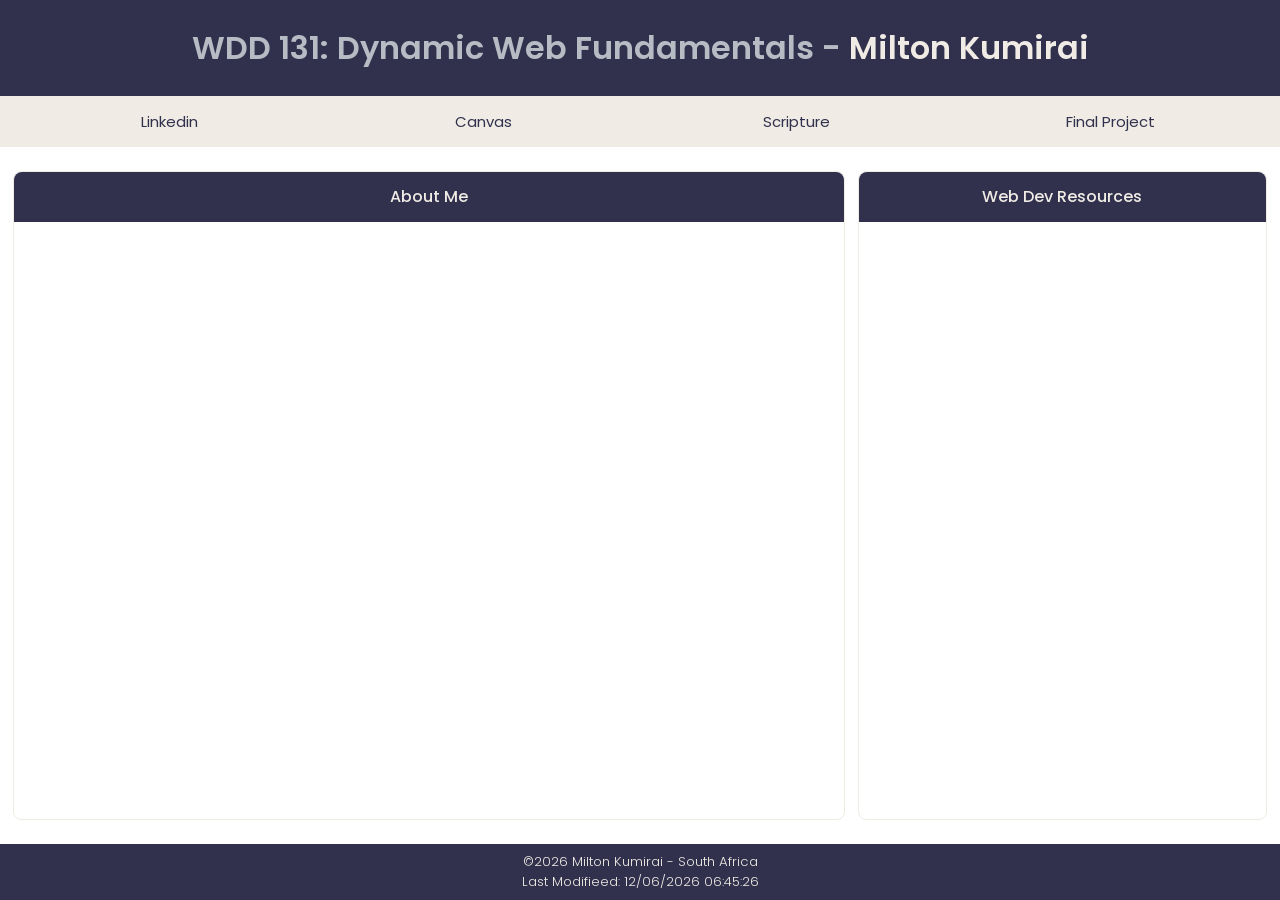
==== index.html @ dbc8278f "Add footer flex styles" ====
<!DOCTYPE html>
<html lang="en">

<head>
    <meta charset="UTF-8">
    <meta name="viewport" content="width=device-width, initial-scale=1.0">
    <title>WDD 131 – Dynamic Web Fundamentals - Milton Kumirai</title>
    <meta name="description" content="Milton Kumirai 's Home page for WDD 131 – Dynamic Web Fundamentals course">
    <meta name="author" content="Milton Kumirai">
    <script src="scripts/getdates.js" defer></script>
    <link rel="preconnect" href="https://fonts.googleapis.com">
    <link rel="preconnect" href="https://fonts.gstatic.com" crossorigin>
    <link
        href="https://fonts.googleapis.com/css2?family=Poppins:ital,wght@0,100;0,200;0,300;0,400;0,500;0,600;0,700;0,800;0,900;1,100;1,200;1,300;1,400;1,500;1,600;1,700;1,800;1,900&display=swap"
        rel="stylesheet">
    <link rel="stylesheet" href="styles/base.css">
</head>

<body>
    <div class="container">
        <header>
            <h1>WDD 131: Dynamic Web Fundamentals - <span>Milton Kumirai</span></h1>
            <nav>
                <ul>
                    <li><a href="https://www/linkedin.com/in/miltonkumirai">Linkedin</a></li>
                    <li><a href="https://byupw.instructure.com/">Canvas</a></li>
                    <li><a
                            href="https://www.churchofjesuschrist.org/study/scriptures/bofm/1-ne/1?lang=eng ">Scripture</a>
                    </li>
                    <li><a href="#">Final Project</a></li>
                </ul>
            </nav>
        </header>
        <main>
            <section class="card one">
                <h2>About Me</h2>
            </section>
            <section class="card two">
                <h2>Web Dev Resources</h2>
            </section>
        </main>
        <footer>
            <p>&copy;<span id="currentyear"></span> Milton Kumirai - South Africa</p>
            <p>Last Modifieed: <span id="lastModified"><span></p>
        </footer>
    </div>
</body>

</html>
---- styles/base.css ----
*{
  margin: 0;
  padding: 0;
  box-sizing: border-box;
}

body{
    font-family: "Poppins", sans-serif;
    font-style: normal;
    height: 100vh;
  }
  
  .container{
    display: flex;
    flex-direction: column;
    justify-content: space-between;
    height: 100%;
  }

  :root{
    /* --primary-color: #161A30; */
    --primary-color: #31304D;
    --accent-color-1: #B6BBC4;
    --accent-color-2: #F0ECE5;
  }

  header{
    background-color: var(--primary-color);
    color: var(--accent-color-1);
  }

  header h1{
    text-align: center;
    padding: 1.5rem;
    font-weight: 600;
  }

  header h1 span{
    color: var(--accent-color-2);
  }

  nav{
    background-color: var(--accent-color-2);
    padding: 0.8rem;
  }

  nav ul{
    display: flex;
  }

  nav ul li{
    flex: 1 1 100%;
    list-style-type: none;
    text-align: center;
  }

  nav a{
    text-decoration: none;
    color: var(--primary-color);
    font-size: calc(0.85rem + 0.1vw);
  }

  nav a:hover{
    background-color: var(--primary-color);
    color: var(--accent-color-2);
    padding: 0.2rem 1.4rem;
    border-radius: 0.2rem;
  }

  main{
    width: 98%;
    height: 100%;
    margin: 1.5rem auto;
    display: grid;
    grid-template-columns: repeat(3, 1fr);
    grid-template-rows: repeat(12, 1fr);
    gap: 0.8rem;
  }

  .card{
    border: 1px solid var(--accent-color-2);
    border-radius: 0.5rem;
  }

  main .one {
    grid-column: 1 / 3;
    grid-row: 1 / -1;
  }
  main .two{
    grid-column: 3 / 4;
    grid-row: 1 / -1;
  }

  .card h2{
    background-color: var(--primary-color);
    color: var(--accent-color-2);
    padding: 0.8rem;
    text-align: center;
    font-size: 1rem;
    font-weight: 500;
    border-radius: 0.5rem 0.5rem 0 0;
  }


  footer{
    background-color: var(--primary-color);
    color: var(--accent-color-2);
    padding: 0.5rem;
    display: flex;
    flex-direction: column;
    align-items: center;
    justify-content: space-around;
  }

  footer p{
    font-size: calc(.75em + 0.1vw);
    font-weight: 300;
  }
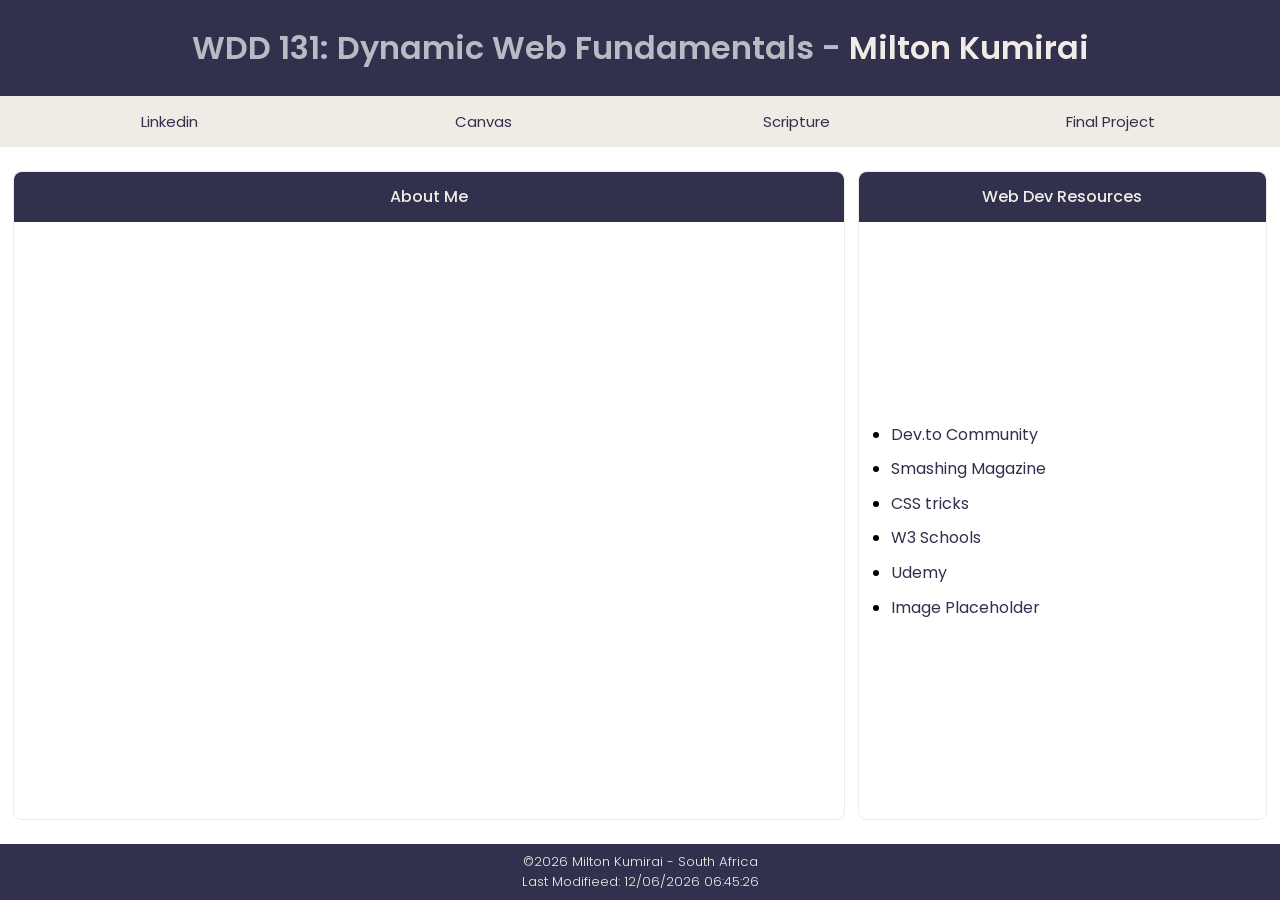
==== commit 2ad9b329: "Customize the appearance and formatting of unordered lists using CSS styling techniques" ====
--- a/index.html
+++ b/index.html
@@ -37,6 +37,15 @@
             </section>
             <section class="card two">
                 <h2>Web Dev Resources</h2>
+                <ul>
+                    <li><a href="#">Dev.to Community</a></li>
+                    <li><a href="#">Smashing Magazine</a></li>
+                    <li><a href="#">CSS tricks</a></li>
+                    <li><a href="#">W3 Schools</a></li>
+                    <li><a href="#">Udemy</a></li>
+                    <li><a href="#">Image Placeholder</a></li>
+
+                </ul>
             </section>
         </main>
         <footer>
--- a/styles/base.css
+++ b/styles/base.css
@@ -2,6 +2,11 @@
   margin: 0;
   padding: 0;
   box-sizing: border-box;
+}
+
+a{
+  text-decoration: none;
+  color: var(--primary-color);
 }
 
 body{
@@ -89,6 +94,21 @@
   main .two{
     grid-column: 3 / 4;
     grid-row: 1 / -1;
+    display: flex;
+    flex-direction: column;
+  }
+
+  main .two ul{
+    margin:  auto 2rem;
+    align-self: flex-start;
+  }
+
+  main .two li{
+    margin: 0.6rem 0;
+  }
+
+  main .two li:hover{
+    text-decoration: underline;
   }
 
   .card h2{
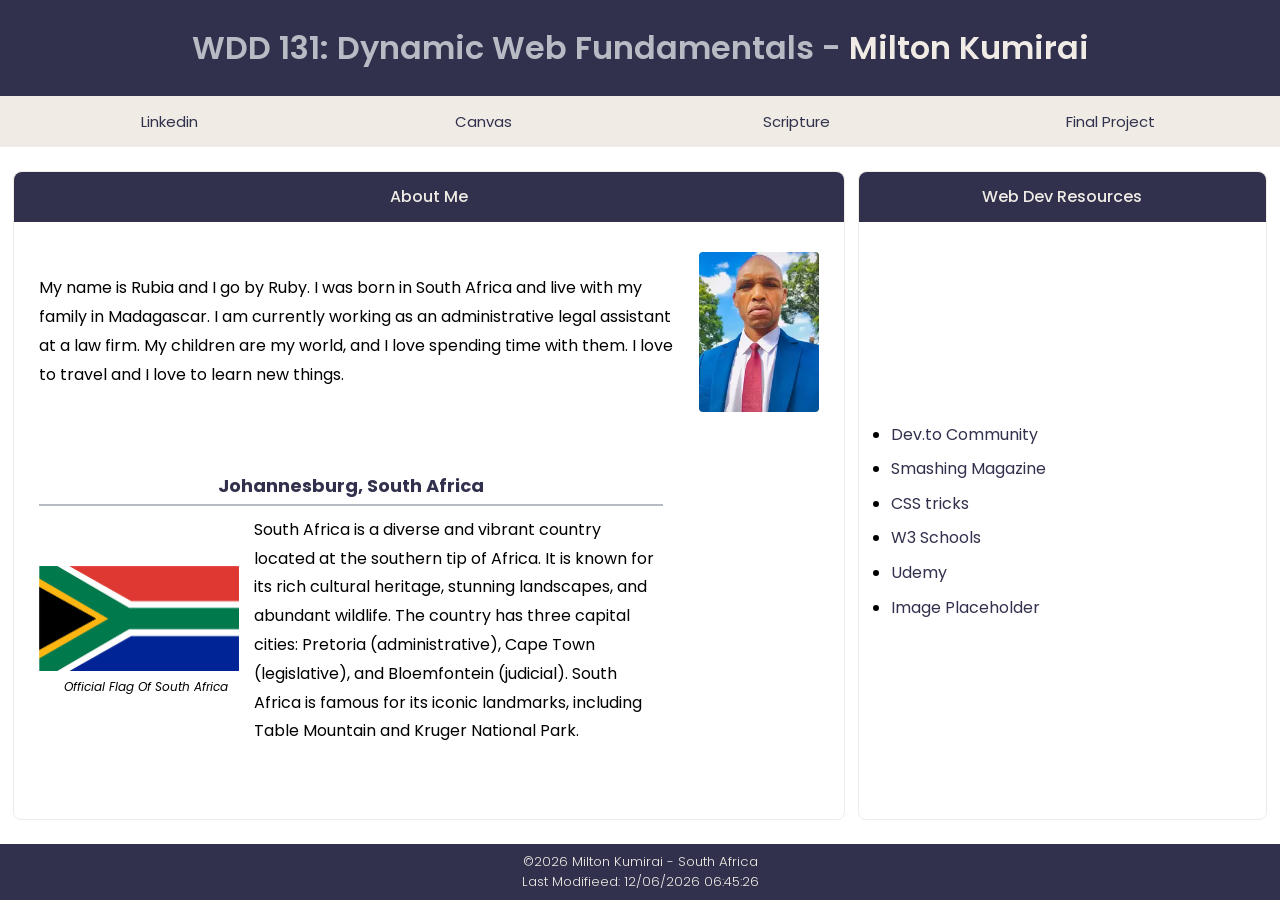
==== commit 0a8fabc2: "Include profile and country details, then apply styling for a well-structured design." ====
--- a/index.html
+++ b/index.html
@@ -34,6 +34,30 @@
         <main>
             <section class="card one">
                 <h2>About Me</h2>
+                <div class="about-me">
+                    <div class="about-text">
+                        <p>My name is Rubia and I go by Ruby. I was born in South Africa and live with my family in
+                            Madagascar.
+                            I am currently working as an administrative legal assistant at a law firm. My children are
+                            my world,
+                            and I love spending time with them. I love to travel and I love to learn new things.</p>
+                    </div>
+                    <img src="images/milton.webp" alt="Profile Photo" class="profile-img">
+                </div>
+                <div class="location-info">
+                    <div class="location-title">Johannesburg, South Africa</div>
+                    <div class="location-content">
+                        <figure>
+                            <img src="images/south african flag.jpg" alt="Madagascar Flag" class="flag">
+                            <figcaption>Official Flag Of South Africa</figcaption>
+                        </figure>
+                        <p>South Africa is a diverse and vibrant country located at the southern tip of Africa. It is
+                            known for its rich cultural heritage, stunning landscapes, and abundant wildlife. The
+                            country has three capital cities: Pretoria (administrative), Cape Town (legislative), and
+                            Bloemfontein (judicial). South Africa is famous for its iconic landmarks, including Table
+                            Mountain and Kruger National Park.</p>
+                    </div>
+                </div>
             </section>
             <section class="card two">
                 <h2>Web Dev Resources</h2>
@@ -44,7 +68,6 @@
                     <li><a href="#">W3 Schools</a></li>
                     <li><a href="#">Udemy</a></li>
                     <li><a href="#">Image Placeholder</a></li>
-
                 </ul>
             </section>
         </main>
--- a/styles/base.css
+++ b/styles/base.css
@@ -82,6 +82,11 @@
     gap: 0.8rem;
   }
 
+  main p{
+    line-height: 1.8;
+    text-align: left;
+  }
+
   .card{
     border: 1px solid var(--accent-color-2);
     border-radius: 0.5rem;
@@ -90,6 +95,8 @@
   main .one {
     grid-column: 1 / 3;
     grid-row: 1 / -1;
+    display: flex;
+    flex-direction: column;
   }
   main .two{
     grid-column: 3 / 4;
@@ -110,8 +117,62 @@
   main .two li:hover{
     text-decoration: underline;
   }
+   
+.about-me {
+    display: flex;
+    align-items: center;
+    justify-content: space-between;
+    max-width: 800px;
+    margin: 20px auto;
+    padding: 10px;
+}
 
-  .card h2{
+.about-text {
+    flex: 1;
+    padding-right: 20px;
+}
+
+.profile-img {
+    width: 120px;
+    height: auto;
+    border-radius: 4px;
+}
+
+.location-info {
+    max-width: 800px;
+    margin: 20px auto;
+    padding: 10px;
+}
+
+.location-title {
+    font-size: 18px;
+    font-weight: bold;
+    border-bottom: 2px solid var(--accent-color-1);
+    padding-bottom: 5px;
+    color: var(--primary-color);
+    text-align: center;
+    width: 80%;
+}
+
+.location-content {
+  width: 80%;
+    display: flex;
+    align-items: center;
+    margin-top: 10px;
+}
+
+.flag {
+    width: 200px;
+    margin-right: 15px;
+}
+
+figcaption {
+    font-size: 12px;
+    font-style: italic;
+    text-align: center;
+}
+
+.card h2{
     background-color: var(--primary-color);
     color: var(--accent-color-2);
     padding: 0.8rem;
@@ -119,10 +180,10 @@
     font-size: 1rem;
     font-weight: 500;
     border-radius: 0.5rem 0.5rem 0 0;
-  }
+}
 
 
-  footer{
+footer{
     background-color: var(--primary-color);
     color: var(--accent-color-2);
     padding: 0.5rem;
@@ -130,9 +191,9 @@
     flex-direction: column;
     align-items: center;
     justify-content: space-around;
-  }
+}
 
-  footer p{
+footer p{
     font-size: calc(.75em + 0.1vw);
     font-weight: 300;
-  }
+}
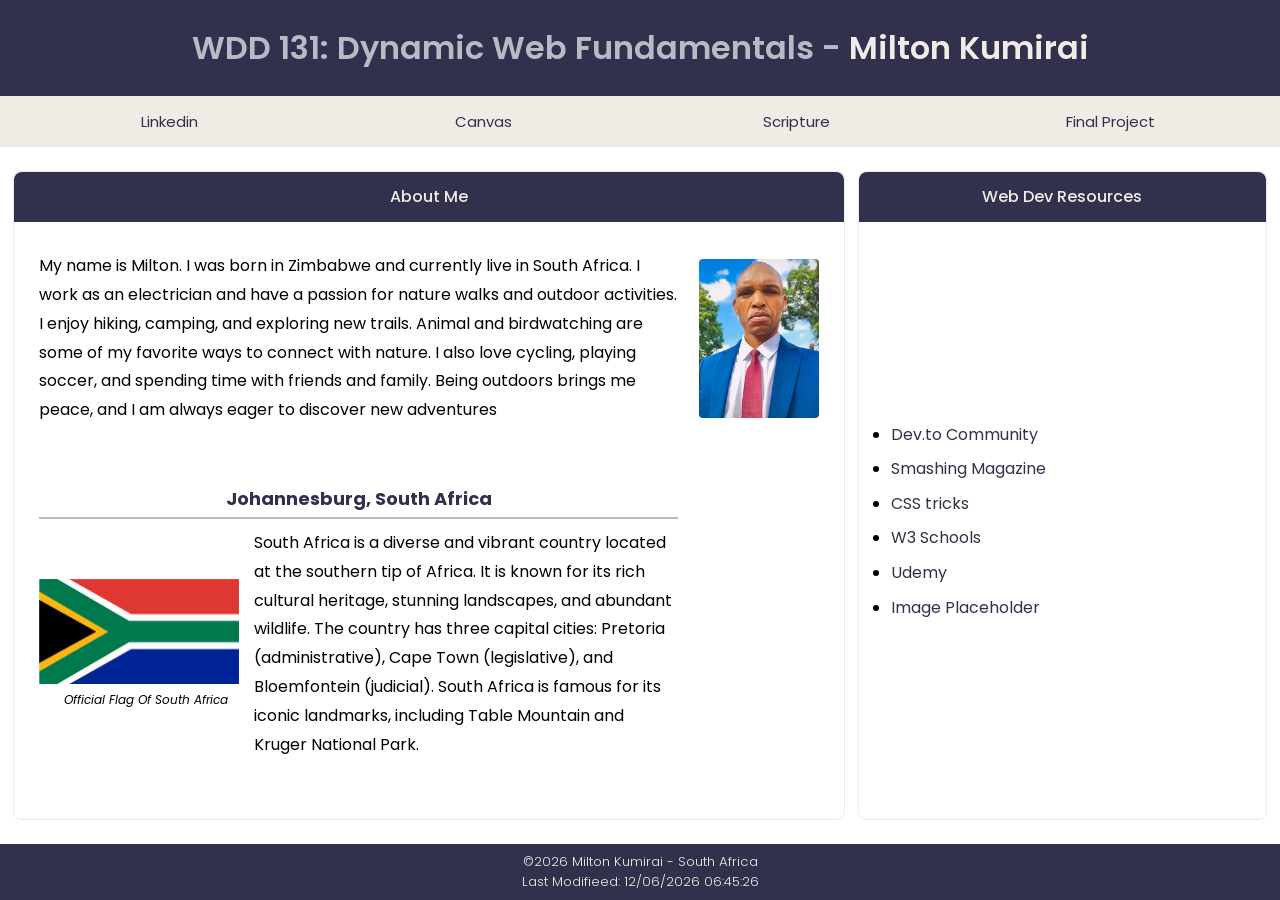
==== commit 05dfe78c: "Replace dummy content" ====
--- a/index.html
+++ b/index.html
@@ -36,11 +36,11 @@
                 <h2>About Me</h2>
                 <div class="about-me">
                     <div class="about-text">
-                        <p>My name is Rubia and I go by Ruby. I was born in South Africa and live with my family in
-                            Madagascar.
-                            I am currently working as an administrative legal assistant at a law firm. My children are
-                            my world,
-                            and I love spending time with them. I love to travel and I love to learn new things.</p>
+                        <p>My name is Milton. I was born in Zimbabwe and currently live in South Africa. I work as an
+                            electrician and have a passion for nature walks and outdoor activities. I enjoy hiking,
+                            camping, and exploring new trails. Animal and birdwatching are some of my favorite ways to
+                            connect with nature. I also love cycling, playing soccer, and spending time with friends and
+                            family. Being outdoors brings me peace, and I am always eager to discover new adventures</p>
                     </div>
                     <img src="images/milton.webp" alt="Profile Photo" class="profile-img">
                 </div>
--- a/styles/base.css
+++ b/styles/base.css
@@ -151,11 +151,11 @@
     padding-bottom: 5px;
     color: var(--primary-color);
     text-align: center;
-    width: 80%;
+    width: 82%;
 }
 
 .location-content {
-  width: 80%;
+  width: 82%;
     display: flex;
     align-items: center;
     margin-top: 10px;
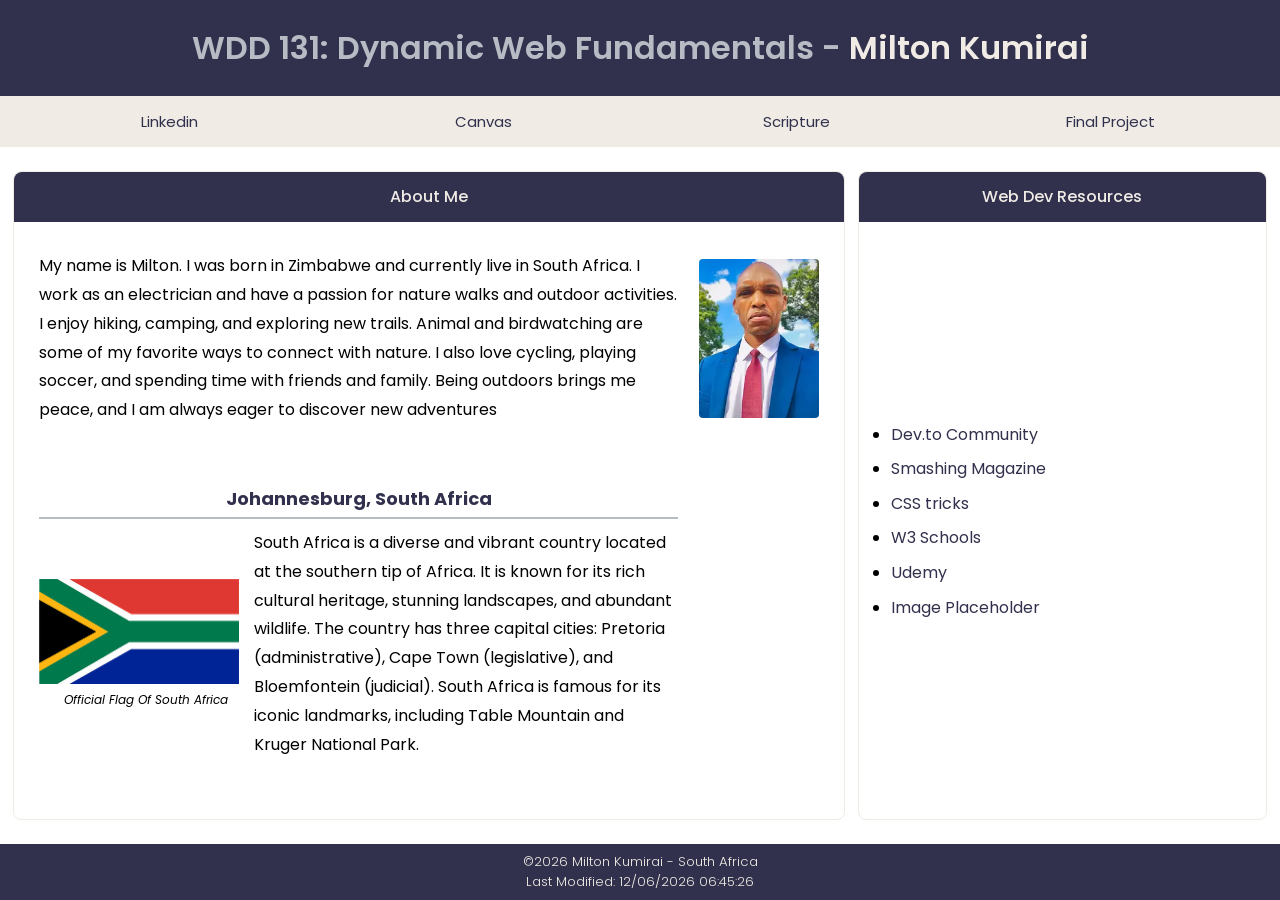
==== commit ee51f92e: "Fix image naming and unclosed tag" ====
--- a/index.html
+++ b/index.html
@@ -48,7 +48,7 @@
                     <div class="location-title">Johannesburg, South Africa</div>
                     <div class="location-content">
                         <figure>
-                            <img src="images/south african flag.jpg" alt="Madagascar Flag" class="flag">
+                            <img src="images/south_african_flag.jpg" alt="South Africa Flag" class="flag">
                             <figcaption>Official Flag Of South Africa</figcaption>
                         </figure>
                         <p>South Africa is a diverse and vibrant country located at the southern tip of Africa. It is
@@ -73,7 +73,7 @@
         </main>
         <footer>
             <p>&copy;<span id="currentyear"></span> Milton Kumirai - South Africa</p>
-            <p>Last Modifieed: <span id="lastModified"><span></p>
+            <p>Last Modified: <span id="lastModified"></span></p>
         </footer>
     </div>
 </body>
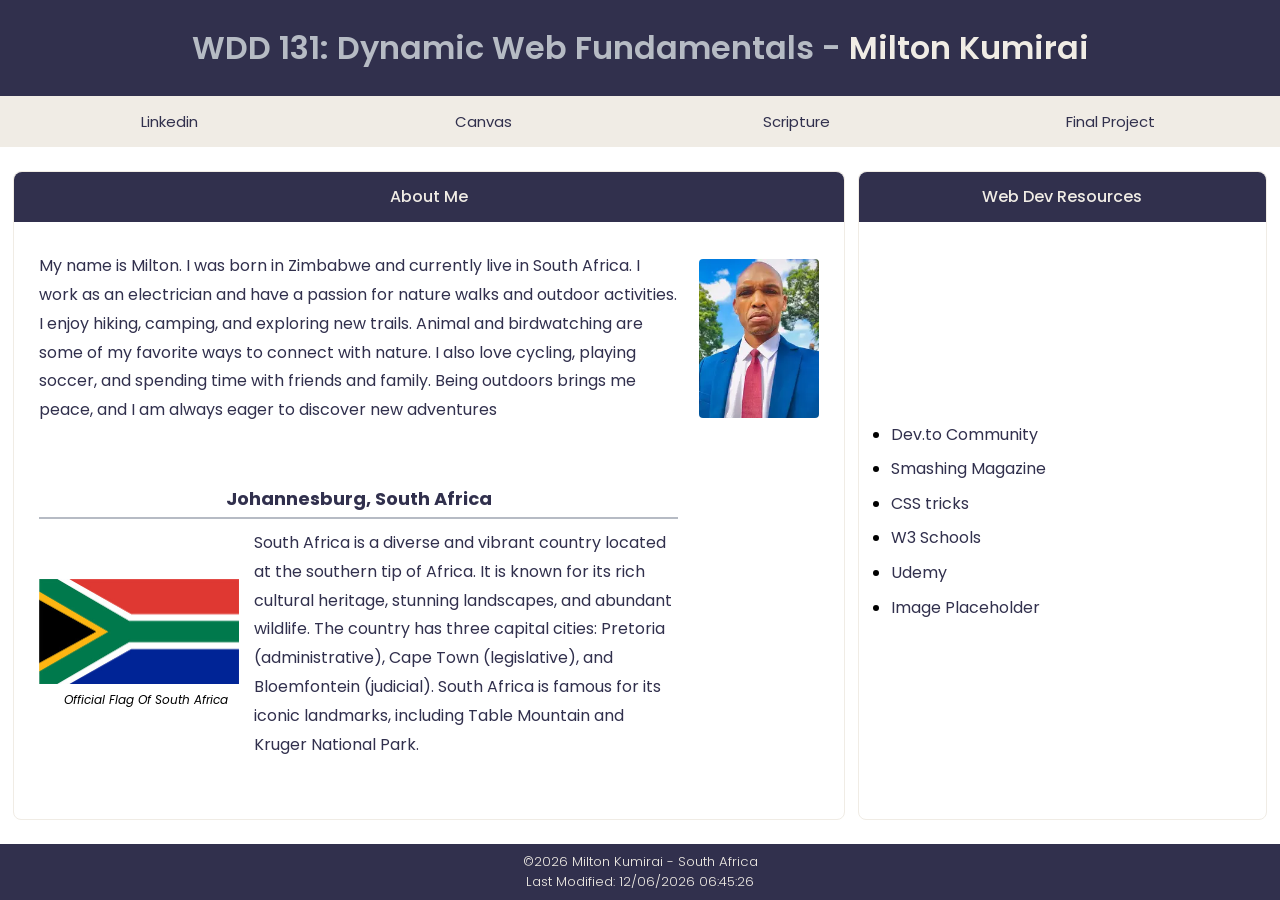
==== commit b9997286: "Fix image naming" ====
--- a/index.html
+++ b/index.html
@@ -48,7 +48,7 @@
                     <div class="location-title">Johannesburg, South Africa</div>
                     <div class="location-content">
                         <figure>
-                            <img src="images/south_african_flag.jpg" alt="South Africa Flag" class="flag">
+                            <img src="images/sa_flag.jpg" alt="South Africa Flag" class="flag">
                             <figcaption>Official Flag Of South Africa</figcaption>
                         </figure>
                         <p>South Africa is a diverse and vibrant country located at the southern tip of Africa. It is
--- a/styles/base.css
+++ b/styles/base.css
@@ -85,6 +85,7 @@
   main p{
     line-height: 1.8;
     text-align: left;
+    color: var(--primary-color);
   }
 
   .card{
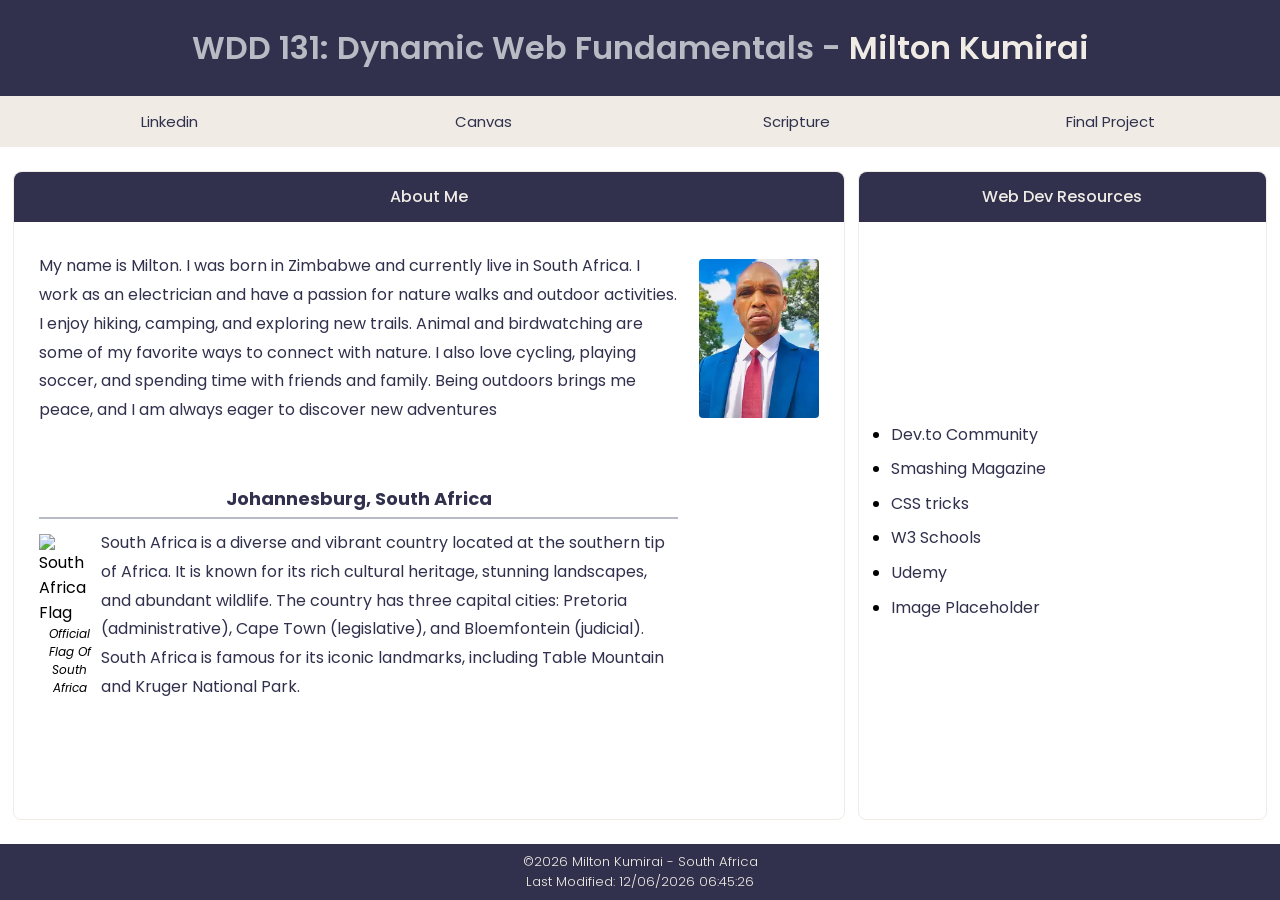
==== commit c8c9efb4: "Optimize image resourses" ====
--- a/index.html
+++ b/index.html
@@ -21,7 +21,7 @@
         <header>
             <h1>WDD 131: Dynamic Web Fundamentals - <span>Milton Kumirai</span></h1>
             <nav>
-                <ul>
+                <ul class="navigation">
                     <li><a href="https://www/linkedin.com/in/miltonkumirai">Linkedin</a></li>
                     <li><a href="https://byupw.instructure.com/">Canvas</a></li>
                     <li><a
@@ -48,7 +48,7 @@
                     <div class="location-title">Johannesburg, South Africa</div>
                     <div class="location-content">
                         <figure>
-                            <img src="images/sa_flag.jpg" alt="South Africa Flag" class="flag">
+                            <img src="images/sa_flag.webp" alt="South Africa Flag" class="flag">
                             <figcaption>Official Flag Of South Africa</figcaption>
                         </figure>
                         <p>South Africa is a diverse and vibrant country located at the southern tip of Africa. It is
